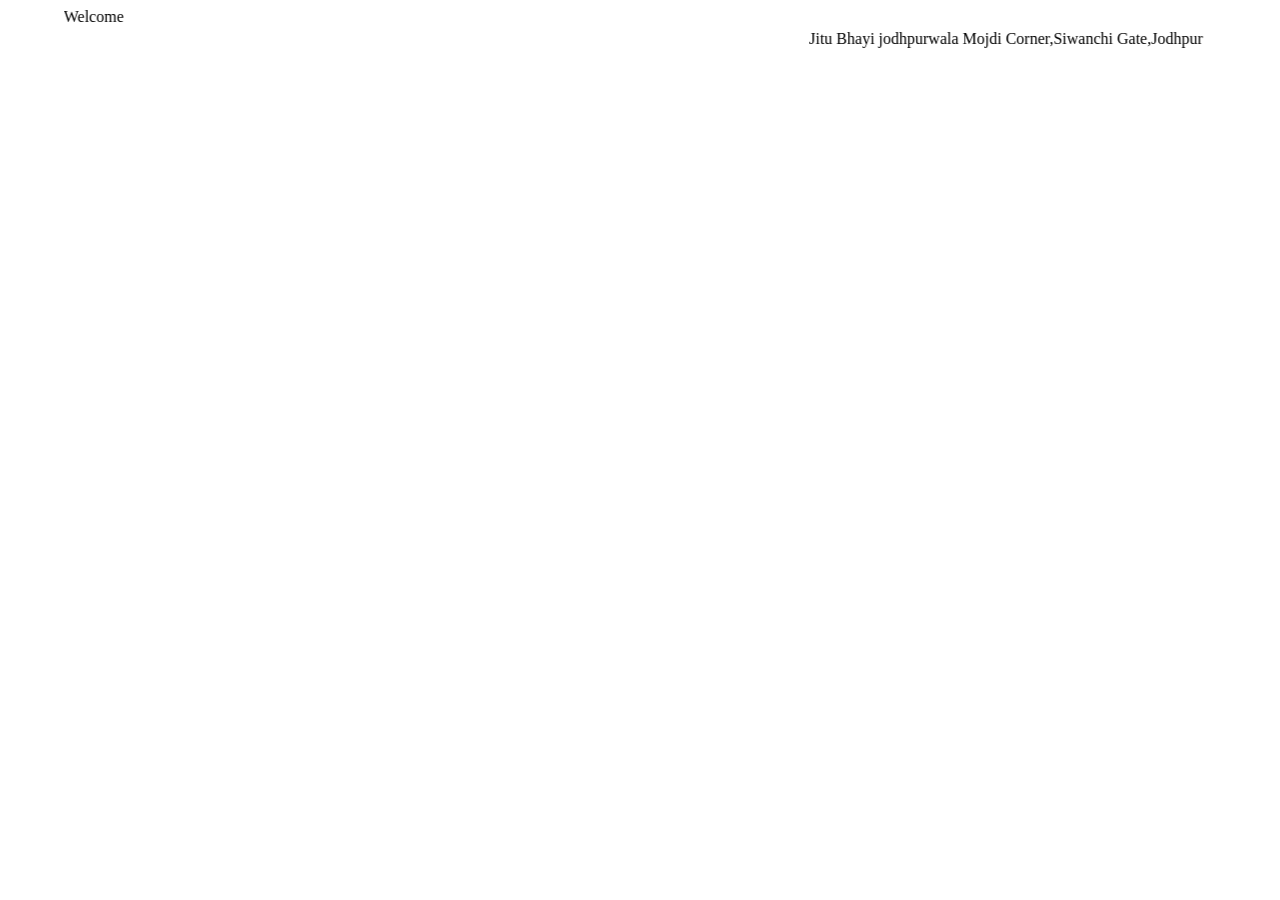
==== about.html @ 8a776c17 "Update marquee text for Jitu Bhayi Mojdi Corner" ====
<!DOCTYPE html>
<html lang="en">
<head>
    <meta charset="UTF-8">
    <meta name="viewport" content="width=device-width, initial-scale=1.0">
     <link rel="stylesheet" href="style.css">
    <title>Jitu</title>

    <marquee direction="right" scrollamount="10">Welcome </marquee>


     <marquee direction="left" scrollamount="40">Jitu Bhayi jodhpurwala  Mojdi Corner,Siwanchi Gate,Jodhpur</marquee>

</head>
<body>
    
</body>
</html>
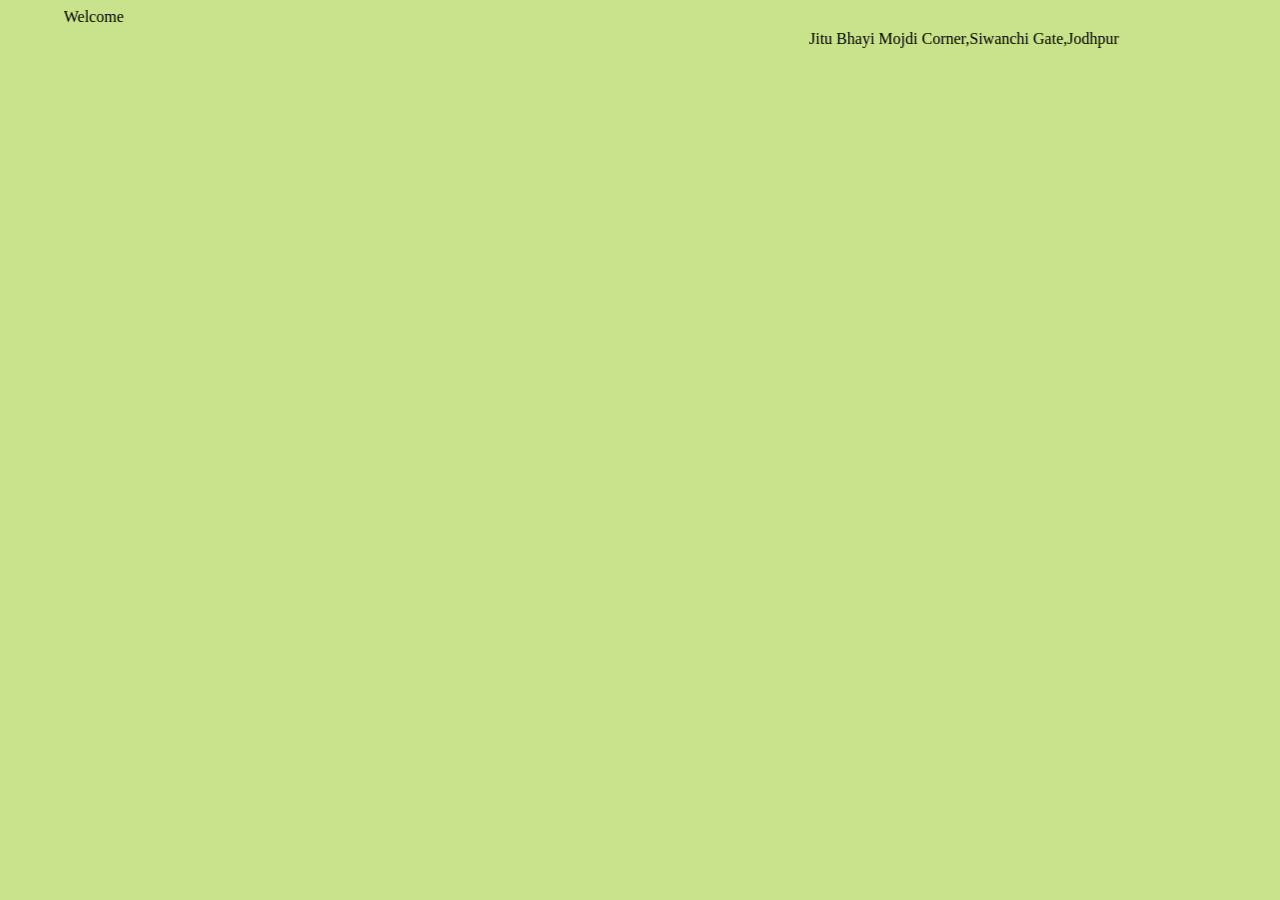
==== commit cabab364: "ny portfolio" ====
--- a/about.html
+++ b/about.html
@@ -9,10 +9,10 @@
     <marquee direction="right" scrollamount="10">Welcome </marquee>
 
 
-     <marquee direction="left" scrollamount="40">Jitu Bhayi jodhpurwala  Mojdi Corner,Siwanchi Gate,Jodhpur</marquee>
+     <marquee direction="left" scrollamount="40">Jitu Bhayi Mojdi Corner,Siwanchi Gate,Jodhpur</marquee>
 
 </head>
 <body>
     
 </body>
-</html>
+</html>
--- a/style.css
+++ b/style.css
@@ -0,0 +1,31 @@
+body{
+    background-color: rgba(159, 205, 50, 0.559);
+}
+
+
+ h1{
+            text-align:center;
+            color:rgb(255, 136, 0);
+           font: italic bold 28px/1.5 Arial, sans-serif;
+        }
+        h2{
+            color:rgb(55, 0, 255)
+        }
+        p{
+            font bold 15px/2.0 Arial,sans-serif;
+            color:rgba(98, 0, 255, 0.61)
+        }
+        button{
+            width:100%;
+            padding:10px;
+            margin-top:15px;
+            background:green;
+            color:white;
+            border:none;
+            font-size:18px;
+            cursor:pointer;
+        }
+         footer{
+            font bold 15px/2.0 arial,sans-serif;
+            color:rgb(149, 0, 255)
+         }
